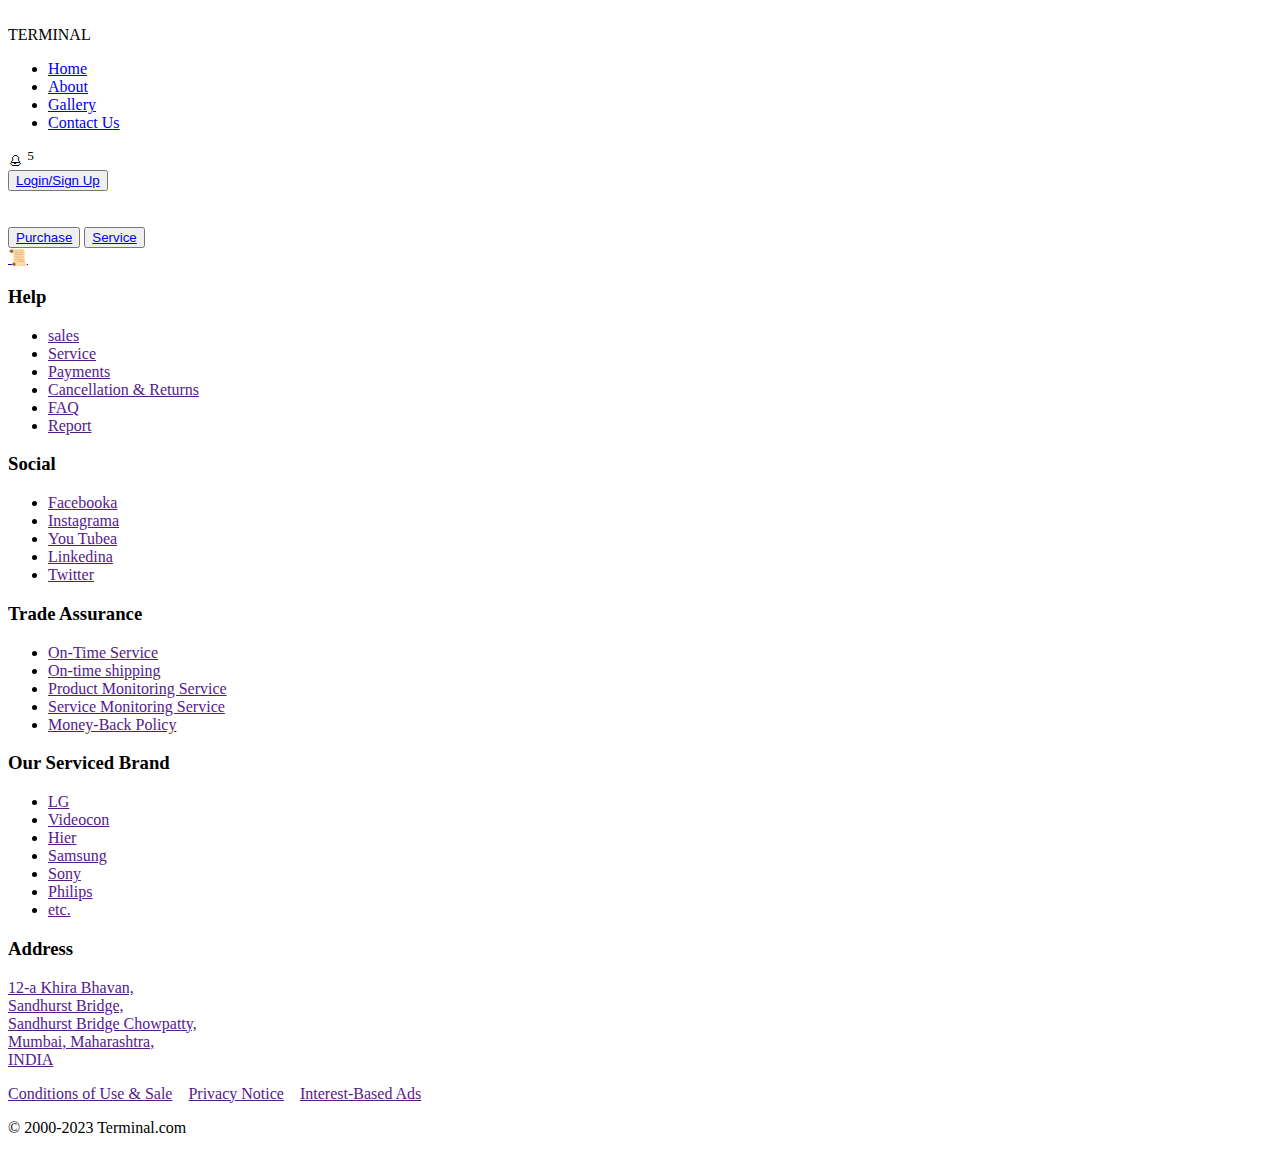
==== index.html @ 6b623edd "added index.html" ====
<!DOCTYPE html>
<html lang="en">

<head>
    <meta charset="UTF-8">
    <meta name="viewport" content="width=device-width, initial-scale=1.0">
    <meta http-equiv="X-UA-Compatible" content="ie=edge">
    <title>AKD</title>
    <style>
        @import url(home.css);
    </style>
</head>

<body>
    <div class="header">

        <div class="one">
            <img src="img/Terminallogo.png" alt="">
        </div>

        <div class="two">
            TERMINAL
        </div>
        <div class="three">
            <ul class="navbar">
                <li> <a href="home.html" class="active">Home</a> </li>
                <li> <a href="about.html">About</a> </li>
                <li> <a href="gallery.html">Gallery</a> </li>
                <li> <a href="contectus.html">Contact Us</a> </li>
            </ul>
        </div>
        <div class="five">🕭<sup>&nbsp;5&nbsp;</sup></div>
        <div class="four"><button class="btn1"><a href="loginsignup.html">Login/Sign Up</a></button></div>
    </div>
    <div class="content">
        <div class="content1"><img
                src="https://images.unsplash.com/photo-1555664424-778a1e5e1b48?w=500&auto=format&fit=crop&q=60&ixlib=rb-4.0.3&ixid=M3wxMjA3fDB8MHxzZWFyY2h8NHx8YXJkdWlubyUyMG1vZHVsZXN8ZW58MHx8MHx8fDA%3D"
                alt=""></div>
        <div class="content2"><img
                src="https://media.istockphoto.com/id/1497129565/photo/air-conditioner-repairman-works-on-home-unit.jpg?s=612x612&w=0&k=20&c=UqRGtS-vm8X7NPjWiamZDLZYwNbUXv78b_ZCpiI6F0U="
                alt=""></div>
    </div>

    <div class="btn2">
        <button class="btn21"><a href="purchase.html">Purchase</a></button>
        <button class="btn22"><a href="Services.html">Service</a></button>
    </div>

    <div class="feedback"><a href="login.html">📜</a></div>


    <div class="footer">
        <div class="footer1">
            <h3>Help</h3>
            <ul>
                <li class="foot"><a href="">sales</a></li>
                <li class="foot"><a href="">Service</a></li>
                <li class="foot"><a href="">Payments</a></li>
                <li class="foot"><a href="">Cancellation & Returns</a></li>
                <li class="foot"><a href="">FAQ</a></li>
                <li class="foot"><a href="">Report</a></li>
            </ul>
        </div>
        <div class="footer2">
            <h3>Social</h3>
            <ul>
                <li class="foot"><a href="">Facebooka</a></li>
                <li class="foot"><a href="">Instagrama</a></li>
                <li class="foot"><a href="">You Tubea</a></li>
                <li class="foot"><a href="">Linkedina</a></li>
                <li class="foot"><a href="">Twitter</a></li>
            </ul>
        </div>
        <div class="footer3">
            <h3>Trade Assurance</h3>
            <ul>
                <li class="foot"><a href="">On-Time Service</a></li>
                <li class="foot"><a href="">On-time shipping</a></li>
                <li class="foot"><a href="">Product Monitoring Service</a></li>
                <li class="foot"><a href="">Service Monitoring Service</a></li>
                <li class="foot"><a href="">Money-Back Policy</a></li>
            </ul>
        </div>
        <div class="footer4">
            <h3>Our Serviced Brand</h3>
            <ul>
                <li class="foot"><a href="">LG</a></li>
                <li class="foot"><a href="">Videocon</a></li>
                <li class="foot"><a href="">Hier</a></li>
                <li class="foot"><a href="">Samsung</a></li>
                <li class="foot"><a href="">Sony</a></li>
                <li class="foot"><a href="">Philips</a></li>
                <li class="foot"><a href="">etc.</a></li>
            </ul>
        </div>

        <div class="footer5">
            <h3>Address</h3>
            <p class="foot"><a href="" class="add">12-a Khira Bhavan,<br> Sandhurst Bridge,<br>Sandhurst Bridge
                    Chowpatty,<br>Mumbai, Maharashtra,<br>
                    <font>INDIA</font>
                </a></p>
        </div>
    </div>

    <div class="last">
        <p class="lastinp">
            <a href="">Conditions of Use & Sale</a>&nbsp;&nbsp;&nbsp;
            <a href="">Privacy Notice</a>&nbsp;&nbsp;&nbsp;
            <a href="">Interest-Based Ads</a>
        </p>

        <p class="lastinp1">© 2000-2023 Terminal.com</p>
    </div>
</body>
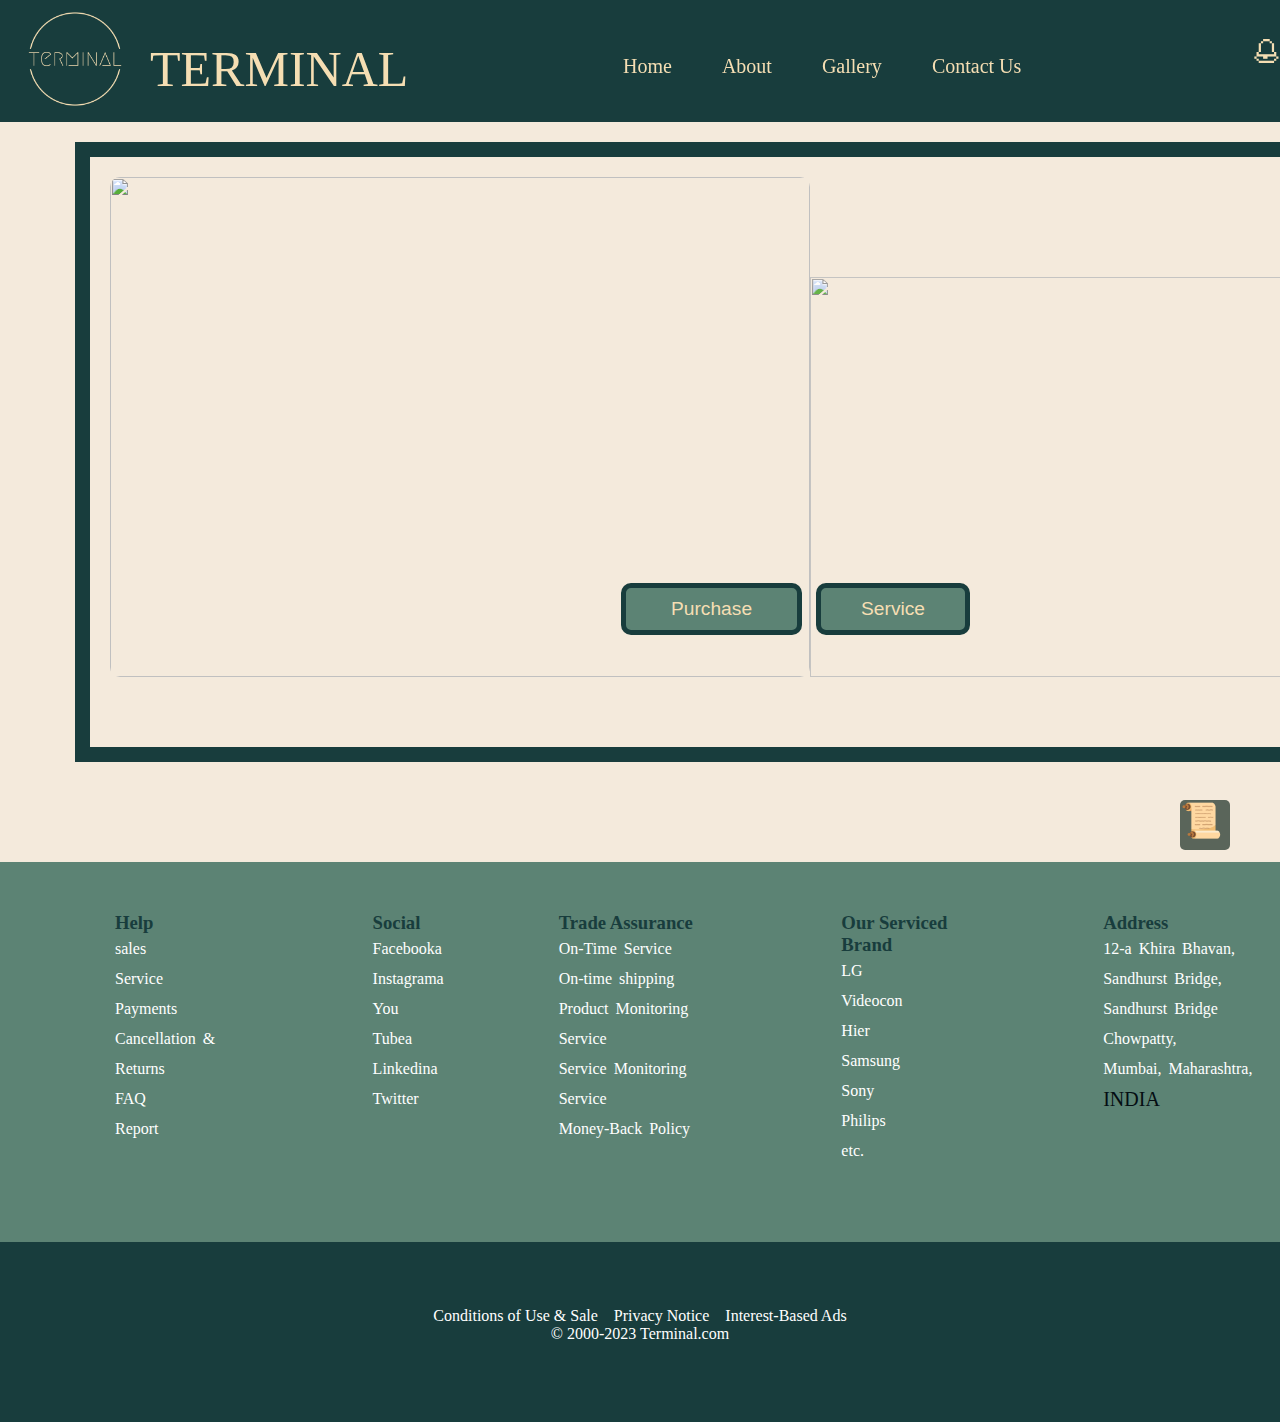
==== commit 1aac47a7: "Update index.html" ====
--- a/index.html
+++ b/index.html
@@ -15,7 +15,7 @@
     <div class="header">
 
         <div class="one">
-            <img src="img/Terminallogo.png" alt="">
+            <img src="Terminallogo.png" alt="">
         </div>
 
         <div class="two">
@@ -112,4 +112,4 @@
 
         <p class="lastinp1">© 2000-2023 Terminal.com</p>
     </div>
-</body>+</body>
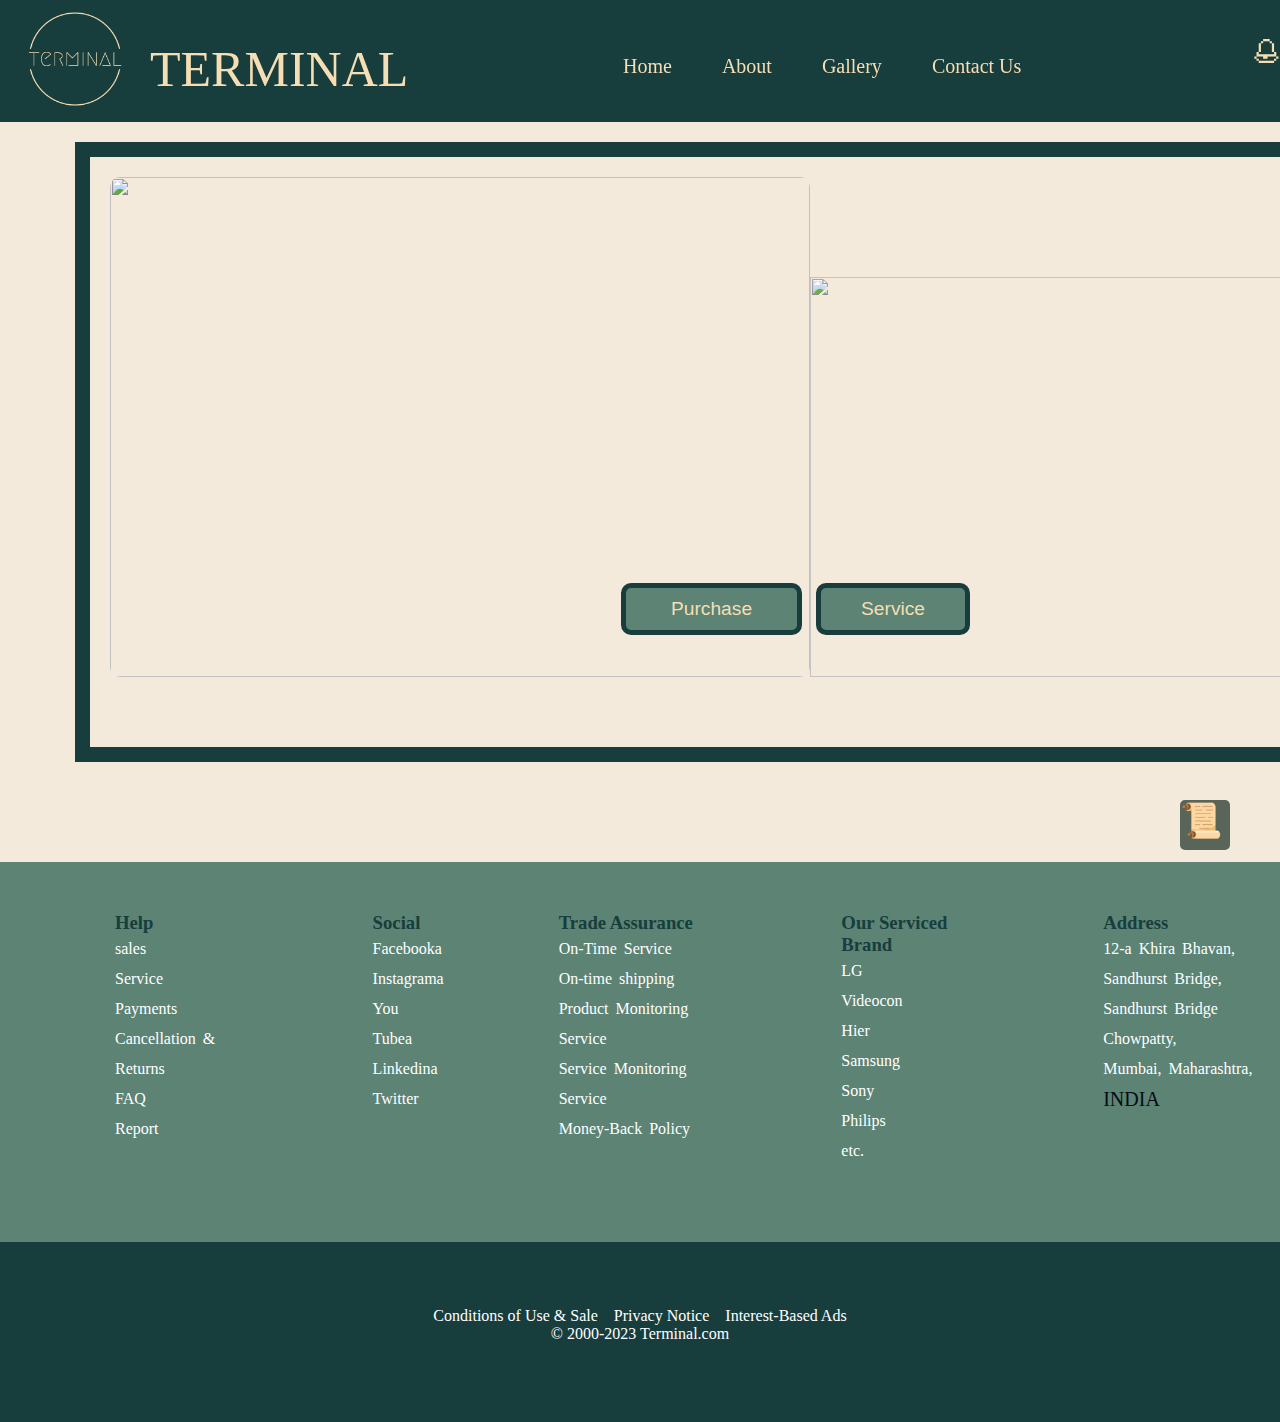
==== commit 7919556b: "Update index.html" ====
--- a/index.html
+++ b/index.html
@@ -23,7 +23,7 @@
         </div>
         <div class="three">
             <ul class="navbar">
-                <li> <a href="home.html" class="active">Home</a> </li>
+                <li> <a href="index.html" class="active">Home</a> </li>
                 <li> <a href="about.html">About</a> </li>
                 <li> <a href="gallery.html">Gallery</a> </li>
                 <li> <a href="contectus.html">Contact Us</a> </li>
